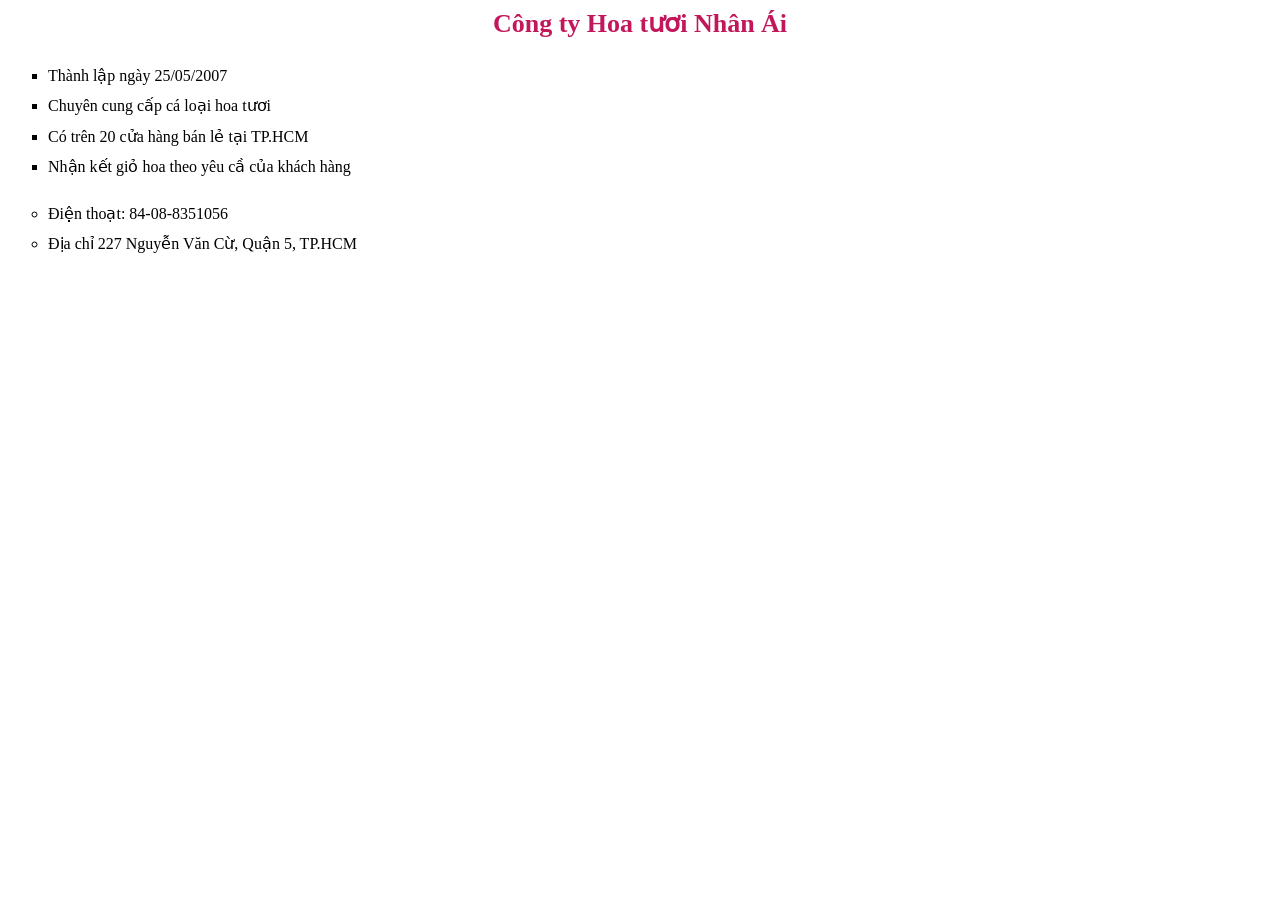
==== ex05/index.html @ 3d47b511 "Add files via upload" ====
<!DOCTYPE html>
<html lang="en">
<head>
    <meta charset="UTF-8">
    <meta name="viewport" content="width=device-width, initial-scale=1.0">
    <link rel = "stylesheet" href="css/style.css">
    <title>Công ty Hoa tươi Nhân Ái</title>
</head>
<body>
    <h1>Công ty Hoa tươi Nhân Ái</h1>
    
    <ul class = "ds-vuong">
        <li>Thành lập ngày 25/05/2007</li>
        <li>Chuyên cung cấp cá loại hoa tươi</li>
        <li>Có trên 20 cửa hàng bán lẻ tại TP.HCM</li>
        <li>Nhận kết giỏ hoa theo yêu cầ của khách hàng</li>
    </ul>

    <ul class ="ds-tron">
        <li>Điện thoạt: 84-08-8351056</li>
        <li>Địa chỉ 227 Nguyễn Văn Cừ, Quận 5, TP.HCM</li>
    </ul>

</body>
</html>
---- ex05/css/style.css ----
h1{
    color: #C2185B;
    font-size: 26px;
    text-align: center;
    margin: 0 0 22px; 
}

.nhan-muc{
    background-color: #FFC0CB;
    color: black;
    font-style: bold;
    display: inline;
    padding: 4px 10px;
    font-size: 16px;
}

.ds-vuong{
    line-height: 1.9;
    list-style-type: square;
}

.ds-tron{
    line-height: 1.9;
    list-style-type: circle;
}
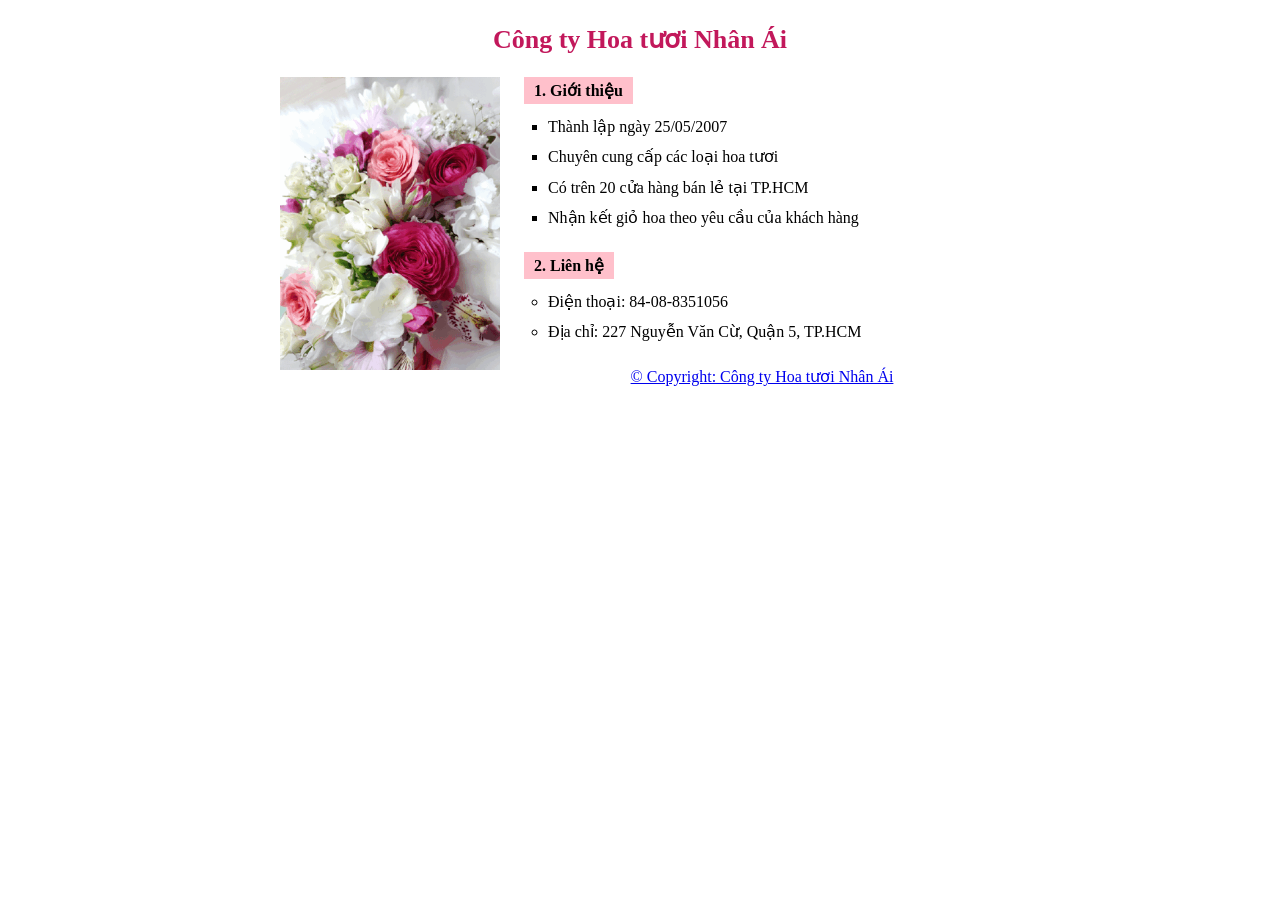
==== commit 71a1780e: "Add files via upload" ====
--- a/ex05/index.html
+++ b/ex05/index.html
@@ -1,25 +1,38 @@
-<!DOCTYPE html>
-<html lang="en">
-<head>
-    <meta charset="UTF-8">
-    <meta name="viewport" content="width=device-width, initial-scale=1.0">
-    <link rel = "stylesheet" href="css/style.css">
-    <title>Công ty Hoa tươi Nhân Ái</title>
-</head>
-<body>
-    <h1>Công ty Hoa tươi Nhân Ái</h1>
-    
-    <ul class = "ds-vuong">
-        <li>Thành lập ngày 25/05/2007</li>
-        <li>Chuyên cung cấp cá loại hoa tươi</li>
-        <li>Có trên 20 cửa hàng bán lẻ tại TP.HCM</li>
-        <li>Nhận kết giỏ hoa theo yêu cầ của khách hàng</li>
-    </ul>
-
-    <ul class ="ds-tron">
-        <li>Điện thoạt: 84-08-8351056</li>
-        <li>Địa chỉ 227 Nguyễn Văn Cừ, Quận 5, TP.HCM</li>
-    </ul>
-
-</body>
-</html>+<!DOCTYPE html>
+<html lang="vi">
+<head>
+    <meta charset="UTF-8">
+    <meta name="viewport" content="width=device-width, initial-scale=1.0">
+    <link rel="stylesheet" href="css/style.css">
+    <title>Công ty Hoa tươi Nhân Ái</title>
+</head>
+<body>
+    <main class="container">
+        <h1>Công ty Hoa tươi Nhân Ái</h1>
+
+        <div class="bo-cuc-2-cot">
+            <div class="cot-trai">
+                <img src="images/Rose.gif" alt="Hoa hồng Công ty Hoa tươi Nhân Ái" class="anh-hoa">
+            </div>
+
+            <div class="cot-phai">
+                <h2 class="nhan-muc">1. Giới thiệu</h2>
+                <ul class="ds-vuong">
+                    <li>Thành lập ngày 25/05/2007</li>
+                    <li>Chuyên cung cấp các loại hoa tươi</li>
+                    <li>Có trên 20 cửa hàng bán lẻ tại TP.HCM</li>
+                    <li>Nhận kết giỏ hoa theo yêu cầu của khách hàng</li>
+                </ul>
+
+                <h2 class="nhan-muc">2. Liên hệ</h2>
+                <ul class="ds-tron">
+                    <li>Điện thoại: 84-08-8351056</li>
+                    <li>Địa chỉ: 227 Nguyễn Văn Cừ, Quận 5, TP.HCM</li>
+                </ul>
+
+                <p class="ban-quyen">&copy; Copyright: Công ty Hoa tươi Nhân Ái</p>
+            </div>
+        </div>
+    </main>
+</body>
+</html>
--- a/ex05/css/style.css
+++ b/ex05/css/style.css
@@ -1,25 +1,67 @@
-h1{
-    color: #C2185B;
-    font-size: 26px;
-    text-align: center;
-    margin: 0 0 22px; 
-}
-
-.nhan-muc{
-    background-color: #FFC0CB;
-    color: black;
-    font-style: bold;
-    display: inline;
-    padding: 4px 10px;
-    font-size: 16px;
-}
-
-.ds-vuong{
-    line-height: 1.9;
-    list-style-type: square;
-}
-
-.ds-tron{
-    line-height: 1.9;
-    list-style-type: circle;
-}
+* {
+    box-sizing: border-box;
+}
+
+body {
+    margin: 0;
+    padding: 24px 16px;
+    background-color: #FFFFFF;
+    color: #000000;
+    font-family: "Times New Roman", Times, serif;
+}
+
+.container {
+    max-width: 720px;
+    margin: 0 auto;
+}
+
+h1 {
+    color: #C2185B;
+    font-size: 26px;
+    text-align: center;
+    margin: 0 0 22px;
+}
+
+.bo-cuc-2-cot {
+    display: grid;
+    grid-template-columns: 220px 1fr;
+    gap: 24px;
+    align-items: start;
+}
+
+.anh-hoa {
+    width: 100%;
+    height: auto;
+    display: block;
+}
+
+.nhan-muc {
+    background-color: #FFC0CB;
+    color: #000000;
+    font-weight: bold;
+    display: inline-block;
+    padding: 4px 10px;
+    font-size: 16px;
+    margin: 0 0 8px;
+}
+
+.ds-vuong {
+    line-height: 1.9;
+    list-style-type: square;
+    margin: 0 0 18px;
+    padding-left: 24px;
+}
+
+.ds-tron {
+    line-height: 1.9;
+    list-style-type: circle;
+    margin: 0 0 20px;
+    padding-left: 24px;
+}
+
+.ban-quyen {
+    color: #0000EE;
+    text-decoration: underline;
+    text-align: center;
+    margin: 16px 0 0;
+}
